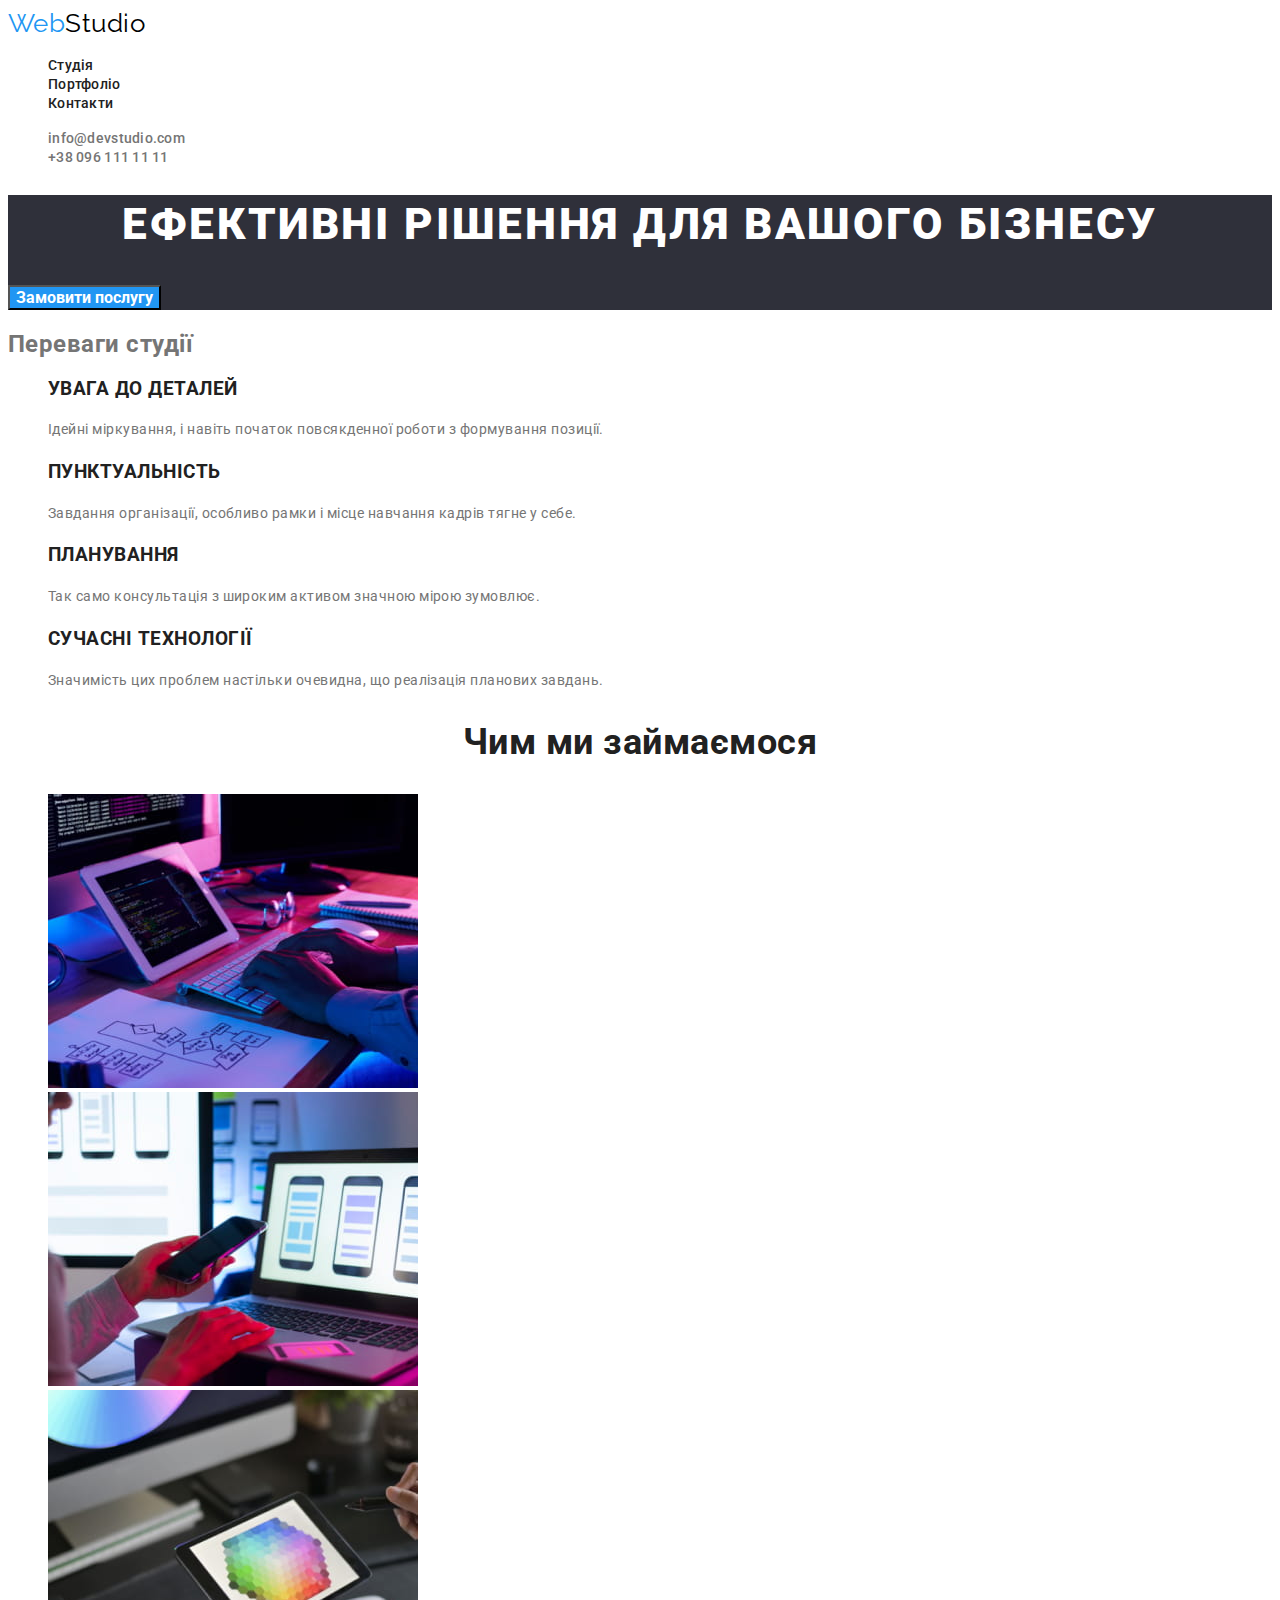
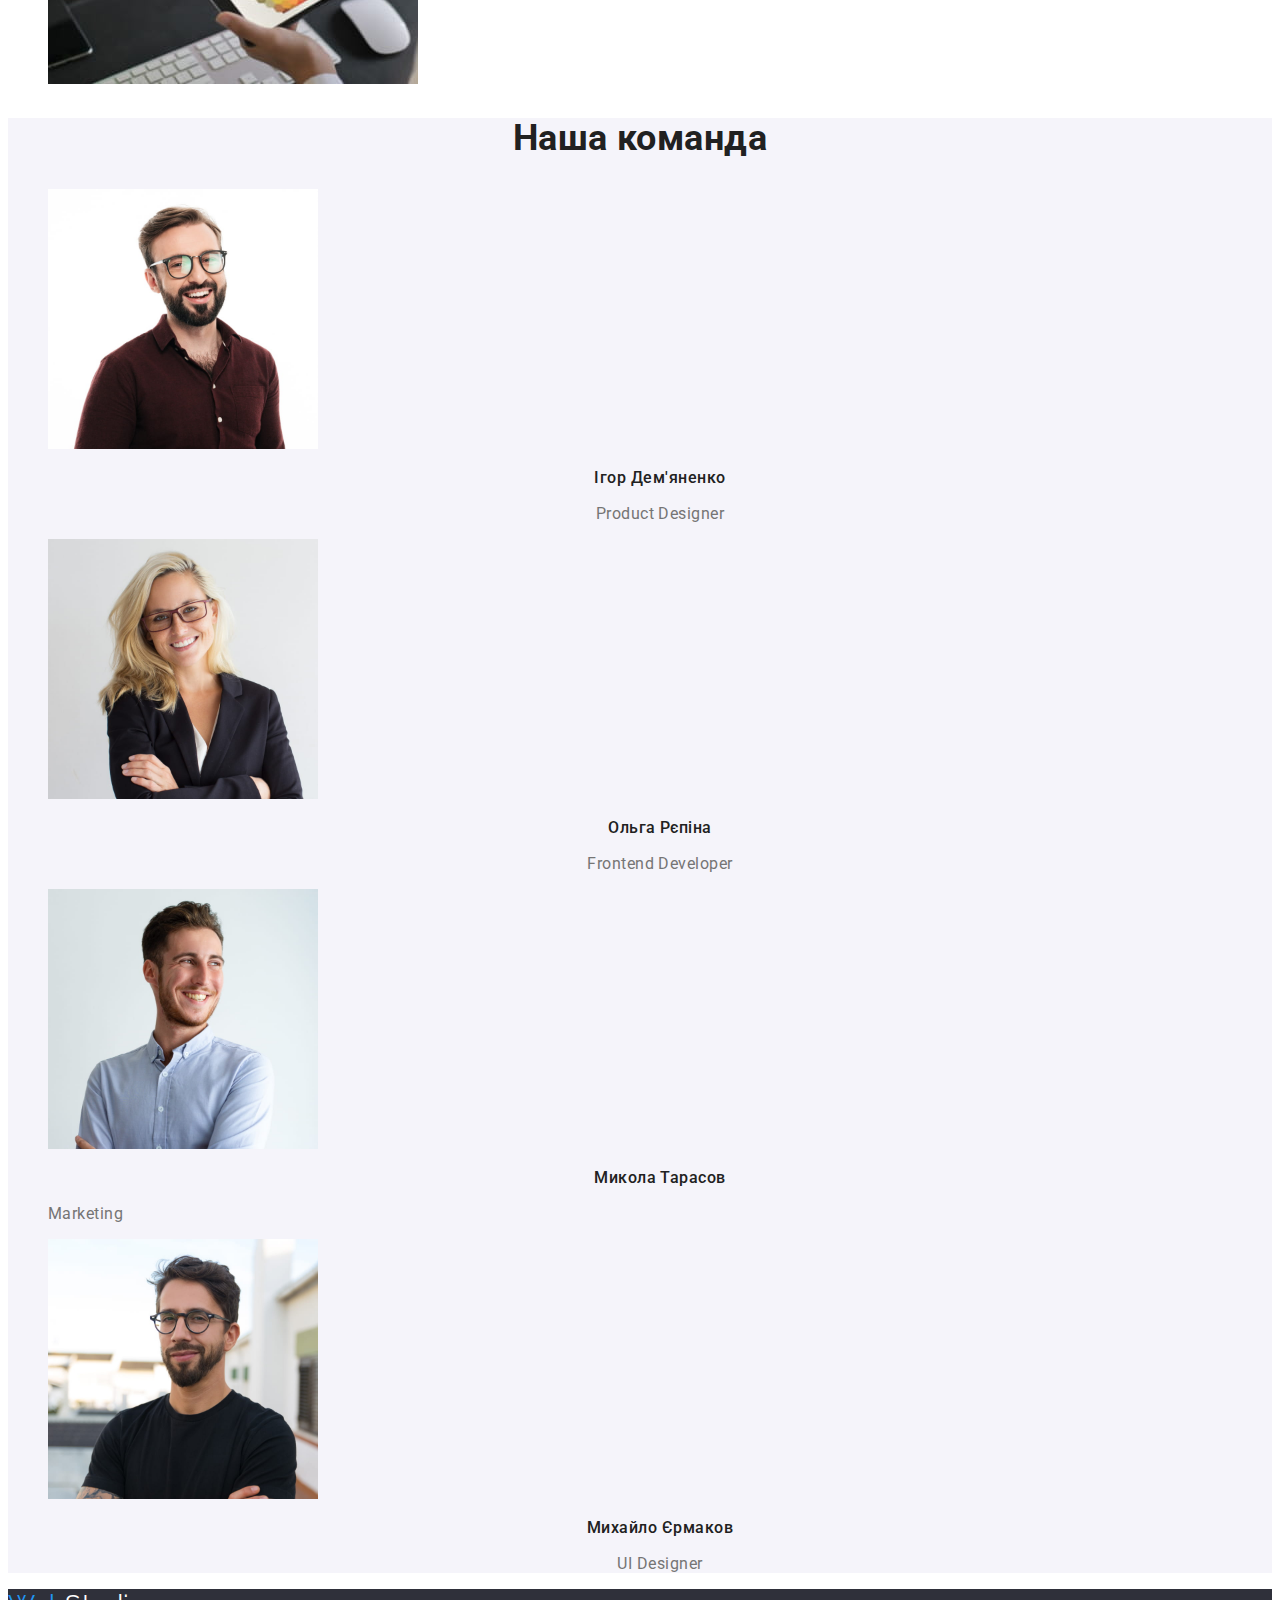
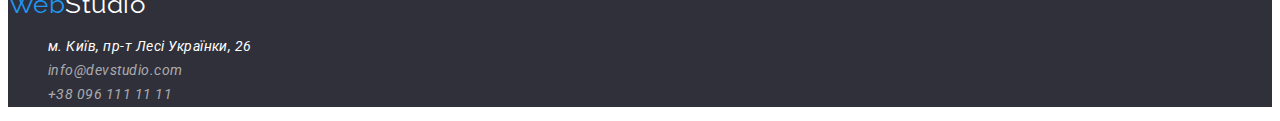
==== index.html @ 93a4ad33 "Created sss. Connect styles." ====
<!DOCTYPE html>
<html lang="uk">

<head>
    <meta charset="UTF-8">
    <meta http-equiv="X-UA-Compatible" content="IE=edge">
    <meta name="viewport" content="width=device-width, initial-scale=1.0">
    <title>goit-markup-hw-02</title>
        <link rel="preconnect" href="https://fonts.googleapis.com">
        <link rel="preconnect" href="https://fonts.gstatic.com" crossorigin>
    <link href="https://fonts.googleapis.com/css2?family=Raleway:wght@700&family=Roboto:wght@400;500;700;900&display=swap"
        rel="stylesheet">
    <link rel="stylesheet" href="./css/styles.css">
</head>

<body>
    <header class="page-header">
        <nav>
            <a href="/" class="logo-header">
                <span class="accent">Web</span>Studio
            </a>
            <ul class="site-nav list">
                <li><a href="" class="link">Студія</a></li>
                <li><a href="./portfolio.html" class="link">Портфоліо</a></li>
                <li><a href="" class="link">Контакти</a></li>
            </ul>
        </nav>
        <ul class="contacts-header list">
            <li><a href="mailto:info@devstudio.com" class="link">info@devstudio.com</a></li>
            <li><a href="tel:+380961111111" class="link">+38 096 111 11 11</a></li>
        </ul>

    </header>
    <main>
        <!--Герой-->
        <section class="hero">
            <h1 class="hero-title">Ефективні рішення для вашого бізнесу</h1>
            <button type="button" class="button hero">Замовити послугу</button>
        </section>
        <!--Переваги студії-->
        <section class="benefits">
            <h2 class="benefits-title">Переваги студії</h2>
            <ul class= "feature list" >
                <li>
                    <h3 class="title">УВАГА ДО ДЕТАЛЕЙ</h3>
                    <p class="feature-text">Ідейні міркування, і навіть початок повсякденної роботи з формування позиції.</p>
                </li>
                <li>
                    <h3 class="title">ПУНКТУАЛЬНІСТЬ</h3>
                    <p class="feature-text">Завдання організації, особливо рамки і місце навчання кадрів тягне у себе.</p>
                </li>
                <li>
                    <h3 class="title">ПЛАНУВАННЯ</h3>
                    <p class="feature-text">Так само консультація з широким активом значною мірою зумовлює.</p>
                </li>
                <li>
                    <h3 class="title">СУЧАСНІ ТЕХНОЛОГІЇ</h3>
                    <p class="feature-text">Значимість цих проблем настільки очевидна, що реалізація планових завдань.</p>
                </li>
            </ul>
        </section>
        <!--Чим ми займаємося-->
        <section class="section">
            <h2 class="section-title">Чим ми займаємося</h2>
            <ul class="list">
                <li>
                    <a href=""><img src="./images/img1.jpg" alt="Людина набирає код на комп'ютері" width="370"
                            height="294"></a>
                </li>
                <li>
                    <a href=""><img src="./images/img2.jpg" alt="Людина обирає розмітку додатка для мобільного"
                            width="370" height="294"></a>
                </li>
                <li>
                    <a href=""><img src="./images/img3.jpg" alt="На екрані планшета палітра кольорів" width="370"
                            height="294"></a>
                </li>
            </ul>
        </section>
        <!--Наша команда-->
        <section class="team">
            <h2 class="section-title">Наша команда</h2>
            <ul class="team list">
                <li><img src="./images/ihor-dem.jpg" alt="Ігор Дем'яненко" width="270" height="260">
                    <h3 class="title">Ігор Дем'яненко</h3>
                    <p class="team-text">Product Designer</p>
                </li>
                <li><img src="./images/olha-repina.jpg" alt="Ольга Рєпіна" width="270" height="260">
                    <h3 class="title">Ольга Рєпіна</h3>
                    <p class="team-text">Frontend Developer</p>
                </li>
                <li><img src="./images/mykola-tarasov.jpg" alt="Микола Тарасов" width="270" height="260">
                    <h3 class="title">Микола Тарасов</h3>
                    <p class="text">Marketing</p>
                </li>
                <li><img src="./images/myhaylo-ermakov.jpg" alt="Михайло Єрмаков" width="270" height="260">
                    <h3 class="title">Михайло Єрмаков</h3>
                    <p class="team-text">UI Designer</p>
                </li>

            </ul>
        </section>
    </main>
    <!--Футер-->
    <footer class="page-footer">
        <a href="/" class="logo-footer">
            <span class="accent">Web</span>Studio
        </a>
        <address>
            <ul class="contacts-footer list">
                <li>м. Київ, пр-т Лесі Українки, 26</li>
                <li><a href="mailto:info@devstudio.com" class="link">info@devstudio.com</a></li>
                <li><a href="tel:+380961111111" class="link">+38 096 111 11 11</a></li>
            </ul>
        </address>

    </footer>
</body>

</html>
---- css/styles.css ----
:root{
    --primary-text-color:#757575;
    --title-text-color: #212121;
    --accent-color: #2196F3;
    --primary-white-color: #FFFFFF;
    --primary-logo-color: #000000;
    --primary-gray-color: #F5F4FA;
}

body {
    background-color:var(--primary-white-color);
    color: var(--primary-text-color);

    font-family: 'Roboto', sans-serif;
    font-style: normal;
    font-weight: 400;
    letter-spacing: 0.03em;
}

.logo-header {
    color: var(--primary-logo-color);

    font-family: 'Raleway', sans-serif;
    font-size: 26px;
    line-height: 1.19;
    text-decoration: none;
}

.accent {
    color: var(--accent-color);
}

.list {
    list-style: none;
}

/*Site nav*/

.site-nav .link {
    color:var(--title-text-color);

    font-weight: 500;
    font-size: 14px;
    line-height: 1.14;
    letter-spacing: 0.02em;
    text-decoration: none;
}
.site-nav .link:hover,
.site-nav .link:focus {
    color: var(--accent-color);
}

.site-nav .link.current {
    color: var(--accent-color);
}

/*Contacts header*/

.contacts-header .link{
    color:var(--primary-text-color);

    font-weight: 500;
    font-size: 14px;
    line-height: 1.14;
    letter-spacing: 0.02em;
    text-decoration: none;
}

.contacts-header .link:hover,
.contacts-header .link:focus {
    color: var(--accent-color);
}

/*Hero*/
.hero {
    background-color:#2F303A;
}
.hero-title {
    color: var(--primary-white-color);

    font-weight: 900;
    font-size: 44px;
    line-height: 1.36;
    text-align: center;
    letter-spacing: 0.06em;
    text-transform: uppercase;
}

/*Button*/
.button.hero {
    background-color: var(--accent-color);
    color: var(--primary-white-color);

    font-weight: 700;
    font-size: 16px;
    line-height: 1.2;
    font-family: inherit;

}

.button-secondary {
    background-color: var(--primary-gray-color);
    color: var(--title-text-color);

    font-weight: 500;
    font-size: 16px;
    line-height: 1.62;
    font-family: inherit;
}

.button-secondary:hover,
.button-secondary:focus {
    background-color: var(--accent-color);
    color: var(--primary-white-color);
}

/*Benefits*/
.benefits {
    background-color: var(--primary-white-color);
}

.benefits-title {

}


.feature .title {
    color: var(--title-text-color);
}

.feature-text {
    color:var(--primary-text-color);

    font-size: 14px;
    line-height: 1.71;
}

/*Section*/

.section-title {
    color: var(--title-text-color);

    font-weight: 700;
    font-size: 36px;
    line-height: 1.16;
    text-align: center;
}

.team {
    background-color:var(--primary-gray-color);
}
.team .title {
    color: var(--title-text-color);

    font-weight: 500;
    font-size: 16px;
    line-height: 1.18;
    text-align: center;
    
}
.team-text {
    color: var(--primary-text-color);

    font-size: 16px;
    line-height: 19px;
    text-align: center;
}

.page-footer {
    background-color:#2F303A ;
    color: var(--primary-white-color);

    font-size: 14px;
    line-height: 1.71;
}

.logo-footer {
    color: var(--primary-white-color);

    font-family: 'Raleway', sans-serif;
    font-size: 26px;
    line-height: 1.19;
    text-decoration: none;
}

.contacts-footer .link {
    color: rgba(255, 255, 255, 0.6);
    text-decoration: none;
}

.direction-title {
    color: var(--title-text-color);

    font-weight: 700;
    font-size: 18px;
    line-height: 2;
    letter-spacing: 0.06em;
}

.direction-text {
    color: var(--primary-text-color);

    font-size: 16px;
    line-height: 1.88;
}
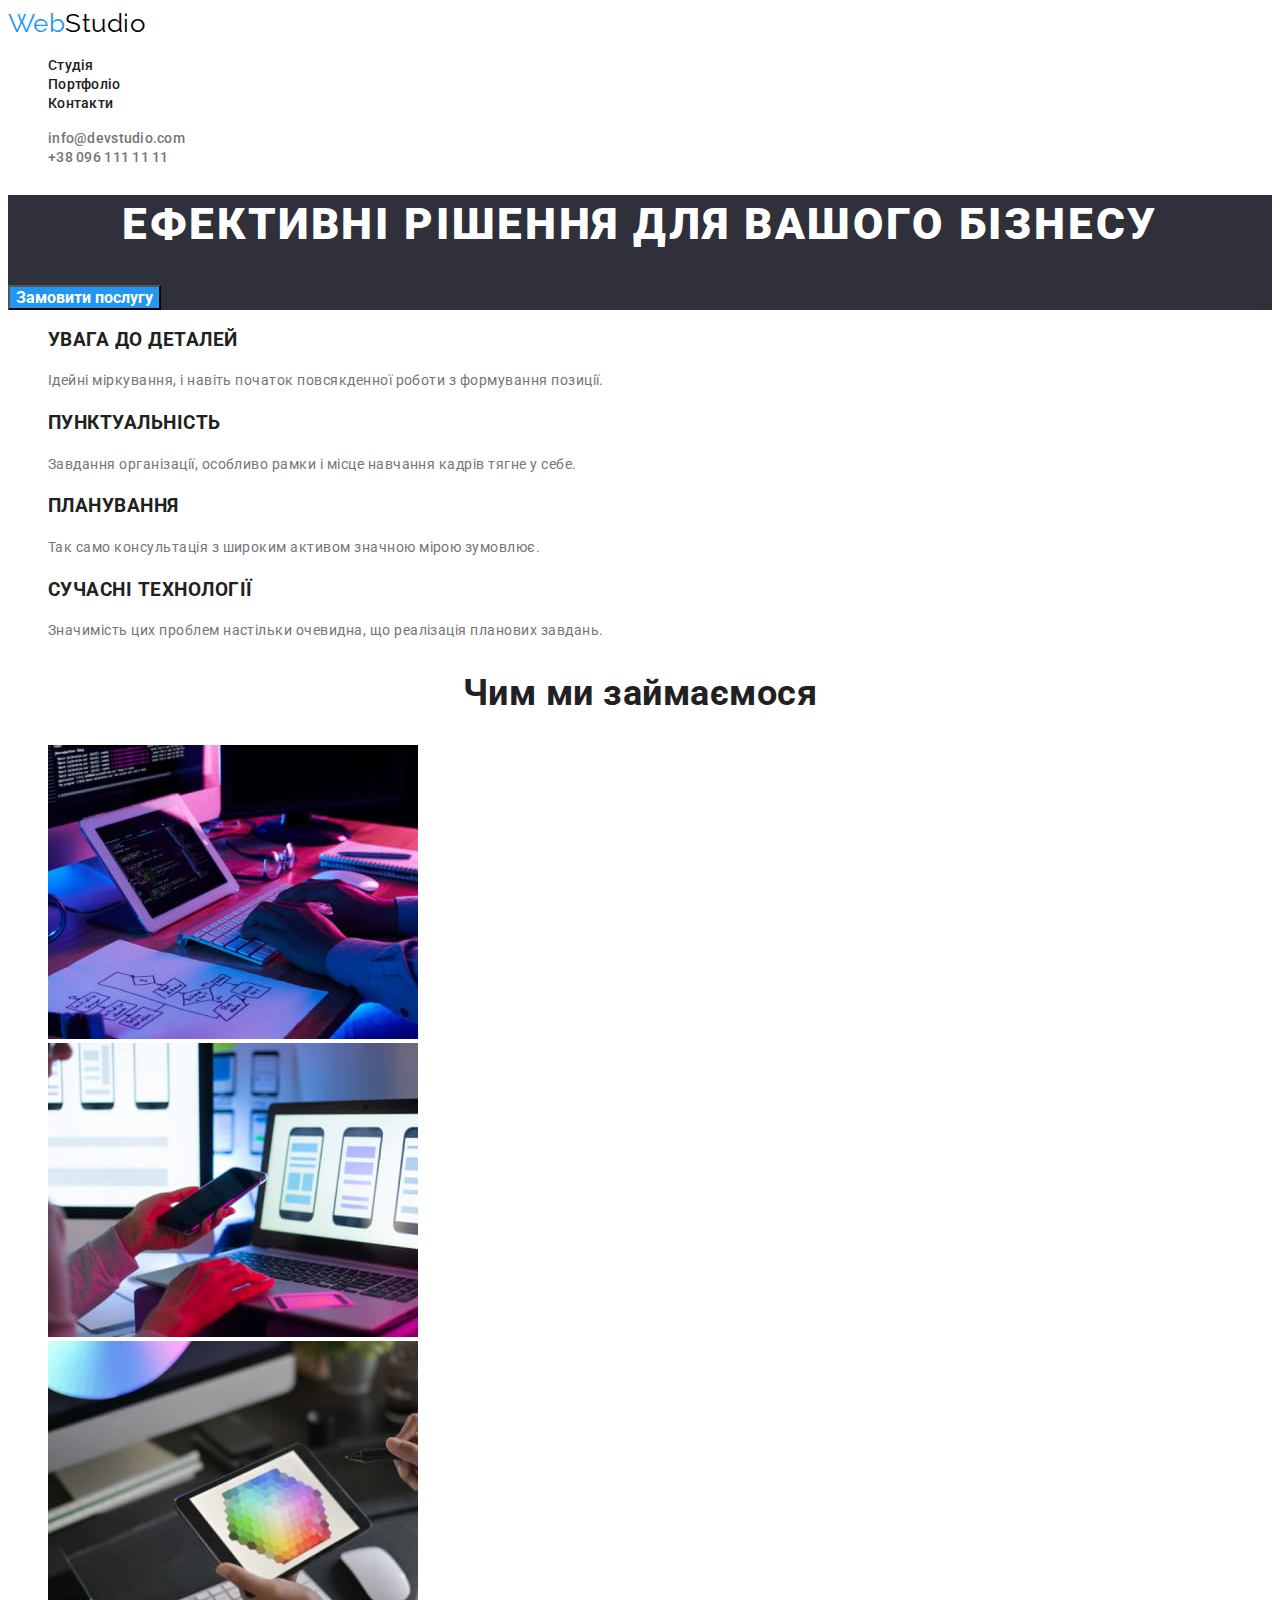
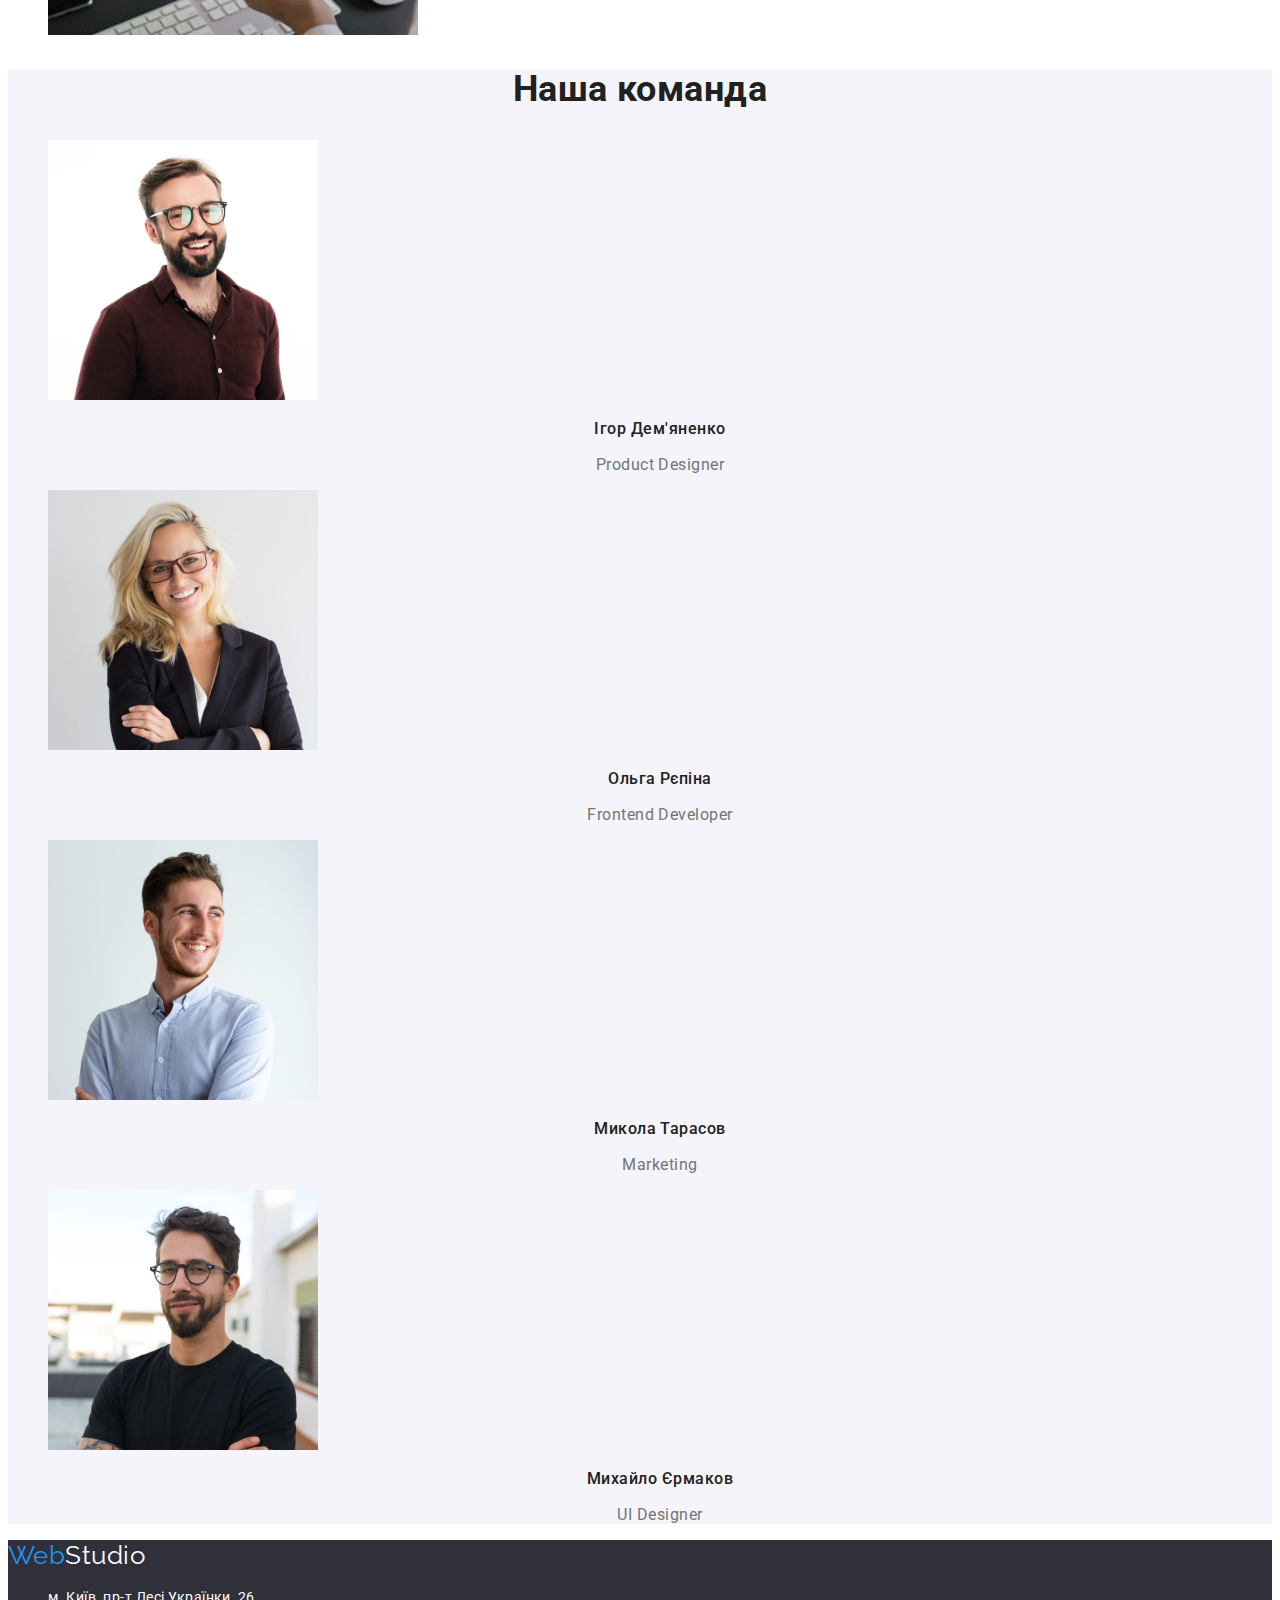
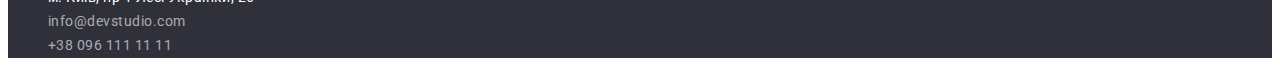
==== commit 8f37b146: "Made corrections" ====
--- a/index.html
+++ b/index.html
@@ -16,11 +16,11 @@
 <body>
     <header class="page-header">
         <nav>
-            <a href="/" class="logo-header">
+            <a href="./index.html" class="logo-header">
                 <span class="accent">Web</span>Studio
             </a>
             <ul class="site-nav list">
-                <li><a href="" class="link">Студія</a></li>
+                <li><a href="./studio.html" class="link">Студія</a></li>
                 <li><a href="./portfolio.html" class="link">Портфоліо</a></li>
                 <li><a href="" class="link">Контакти</a></li>
             </ul>
@@ -39,7 +39,7 @@
         </section>
         <!--Переваги студії-->
         <section class="benefits">
-            <h2 class="benefits-title">Переваги студії</h2>
+            <h2 class="benefits-title  is-hidden">Переваги студії</h2>
             <ul class= "feature list" >
                 <li>
                     <h3 class="title">УВАГА ДО ДЕТАЛЕЙ</h3>
@@ -91,7 +91,7 @@
                 </li>
                 <li><img src="./images/mykola-tarasov.jpg" alt="Микола Тарасов" width="270" height="260">
                     <h3 class="title">Микола Тарасов</h3>
-                    <p class="text">Marketing</p>
+                    <p class="team-text">Marketing</p>
                 </li>
                 <li><img src="./images/myhaylo-ermakov.jpg" alt="Михайло Єрмаков" width="270" height="260">
                     <h3 class="title">Михайло Єрмаков</h3>
@@ -103,10 +103,10 @@
     </main>
     <!--Футер-->
     <footer class="page-footer">
-        <a href="/" class="logo-footer">
+        <a href="./index.html" class="logo-footer">
             <span class="accent">Web</span>Studio
         </a>
-        <address>
+        <address class="address">
             <ul class="contacts-footer list">
                 <li>м. Київ, пр-т Лесі Українки, 26</li>
                 <li><a href="mailto:info@devstudio.com" class="link">info@devstudio.com</a></li>
--- a/css/styles.css
+++ b/css/styles.css
@@ -1,10 +1,12 @@
 :root{
     --primary-text-color:#757575;
+    --secondary-text-color: rgba(255, 255, 255, 0.6);
     --title-text-color: #212121;
     --accent-color: #2196F3;
     --primary-white-color: #FFFFFF;
     --primary-logo-color: #000000;
     --primary-gray-color: #F5F4FA;
+    --accent-background-color: #2F303A;
 }
 
 body {
@@ -73,7 +75,7 @@
 
 /*Hero*/
 .hero {
-    background-color:#2F303A;
+    background-color: var(--accent-background-color);
 }
 .hero-title {
     color: var(--primary-white-color);
@@ -167,7 +169,7 @@
 }
 
 .page-footer {
-    background-color:#2F303A ;
+    background-color: var(--accent-background-color);
     color: var(--primary-white-color);
 
     font-size: 14px;
@@ -184,7 +186,7 @@
 }
 
 .contacts-footer .link {
-    color: rgba(255, 255, 255, 0.6);
+    color: var(--secondary-text-color);
     text-decoration: none;
 }
 
@@ -202,4 +204,14 @@
 
     font-size: 16px;
     line-height: 1.88;
+}
+
+.is-hidden {
+    visibility: hidden;
+    pointer-events: none;
+    position: absolute;
+}
+
+.address {
+    font-style: normal
 }